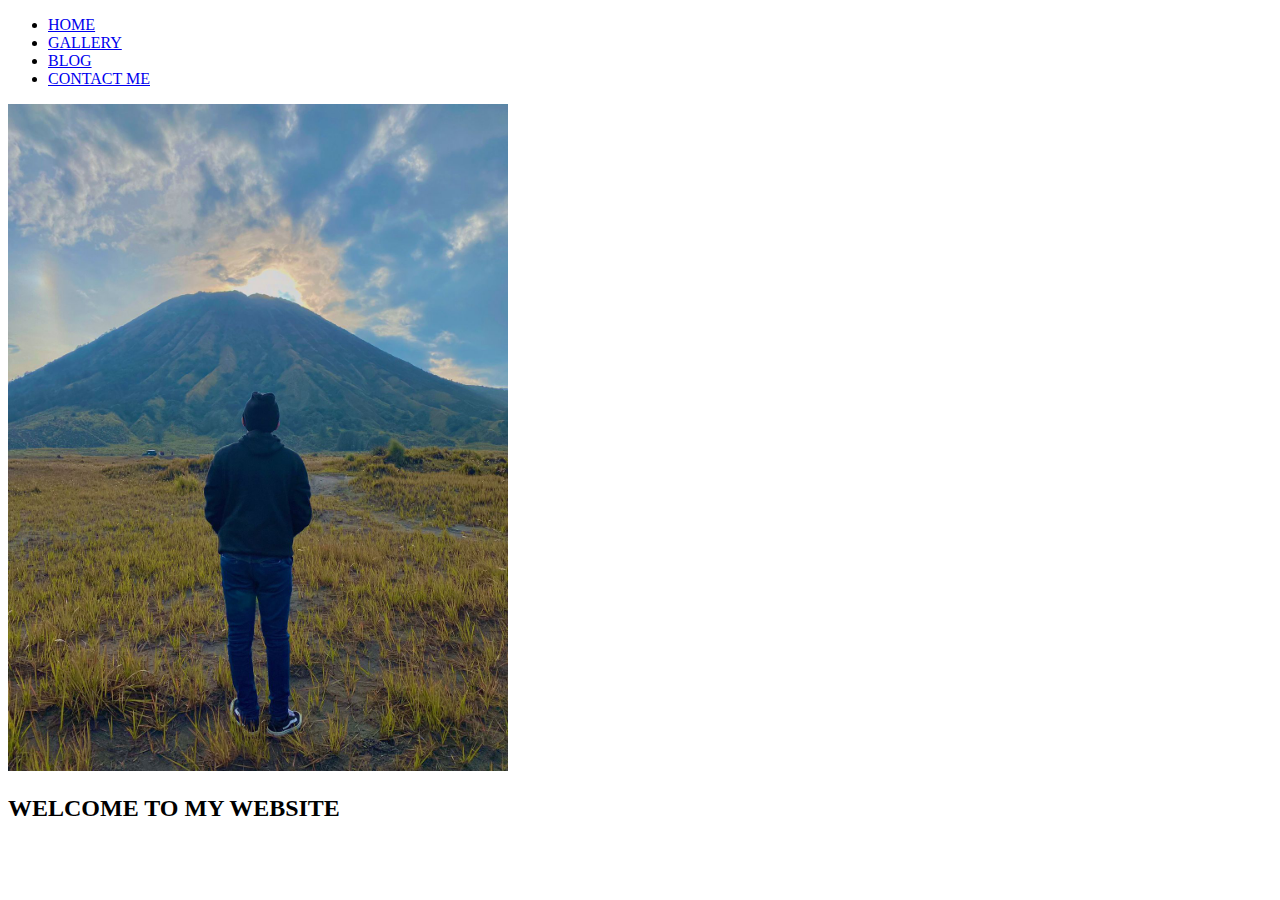
==== index.html @ 2d0eb31b "websiteku" ====
<!DOCTYPE html>
<html lang="en">
<head>
    <meta charset="UTF-8">
    <meta name="viewport" content="width=device-width, initial-scale=1.0">
    <title>portofolio</title>
    <link rel="stylesheet" href="style.css" />
</head>
<body>
   <!-- NAVBAR MULAI-->
   <div>
    <ul>
        <li>
            <a href="#">HOME</a>
        </li>
        <li>
            <a href="Gallery.html">GALLERY</a>
        </li>
        <li>
            <a href="Blog.html">BLOG</a>
        </li>
        <li>
            <a href="contack.html">CONTACT ME</a>
        </li>     
    </ul>
   </div>
   <!-- NAVBAR SELESAI -->

   <!-- CONTEN 1 mulai -->
   <div>
    <img src="img/alip3.jpg" width="500" height="50%" alt/>
   </div>
   <!-- CONTEN 1 SELESAI-->

   <!-- FOOTER MULAI -->
   <div>
    <h2>WELCOME TO MY WEBSITE</h2> 
   </div>
   <!-- FOOTER SELESAI-->

</body>
</html>
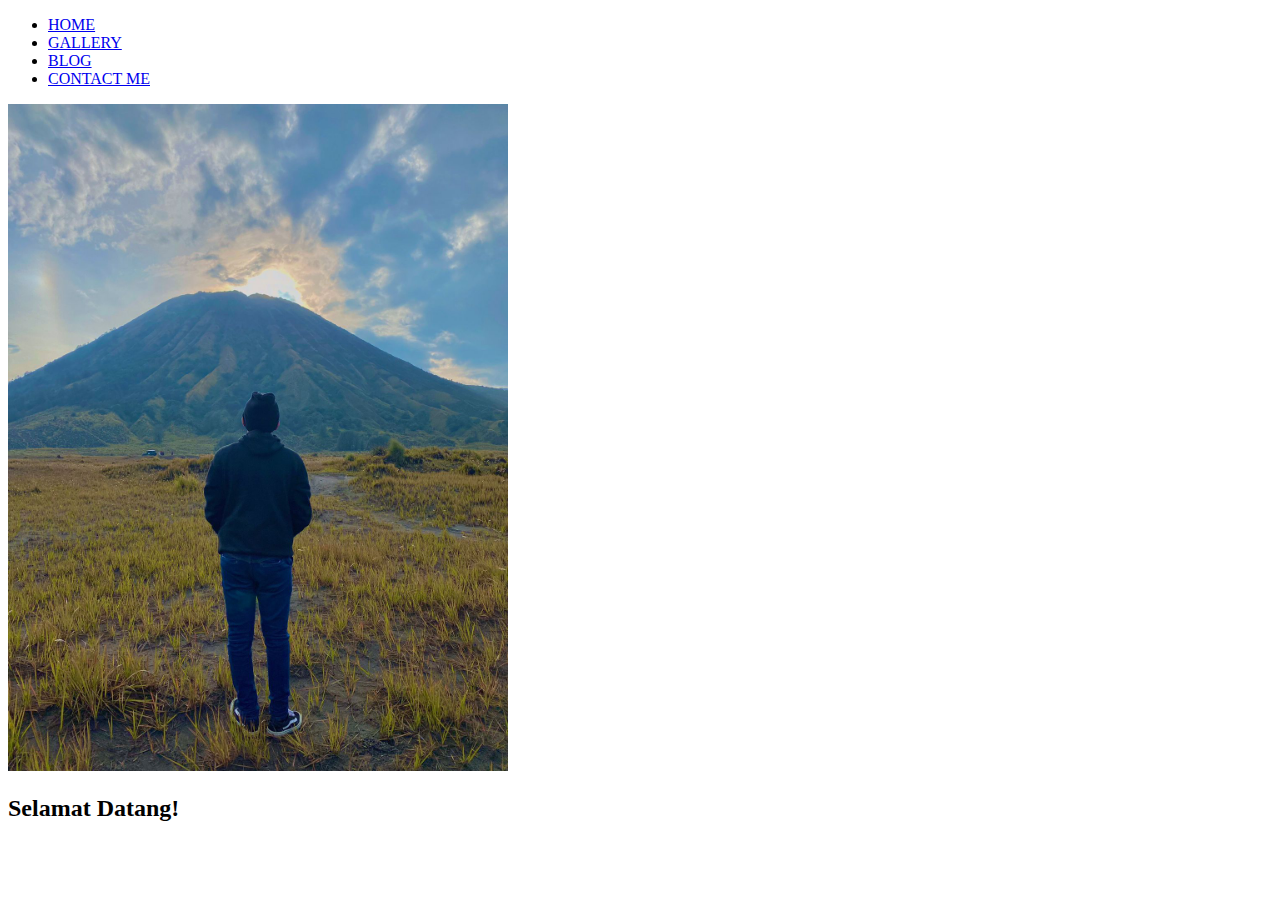
==== commit 9c2bc489: "index.html" ====
--- a/index.html
+++ b/index.html
@@ -4,7 +4,7 @@
     <meta charset="UTF-8">
     <meta name="viewport" content="width=device-width, initial-scale=1.0">
     <title>portofolio</title>
-    <link rel="stylesheet" href="style.css" />
+    <link rel="stylesheet" href="styleindex.css" />
 </head>
 <body>
    <!-- NAVBAR MULAI-->
@@ -31,12 +31,13 @@
     <img src="img/alip3.jpg" width="500" height="50%" alt/>
    </div>
    <!-- CONTEN 1 SELESAI-->
+</body>
 
+<footer>
    <!-- FOOTER MULAI -->
    <div>
-    <h2>WELCOME TO MY WEBSITE</h2> 
+    <h2>Selamat Datang!</h2> 
    </div>
    <!-- FOOTER SELESAI-->
-
-</body>
+</footer>
 </html>
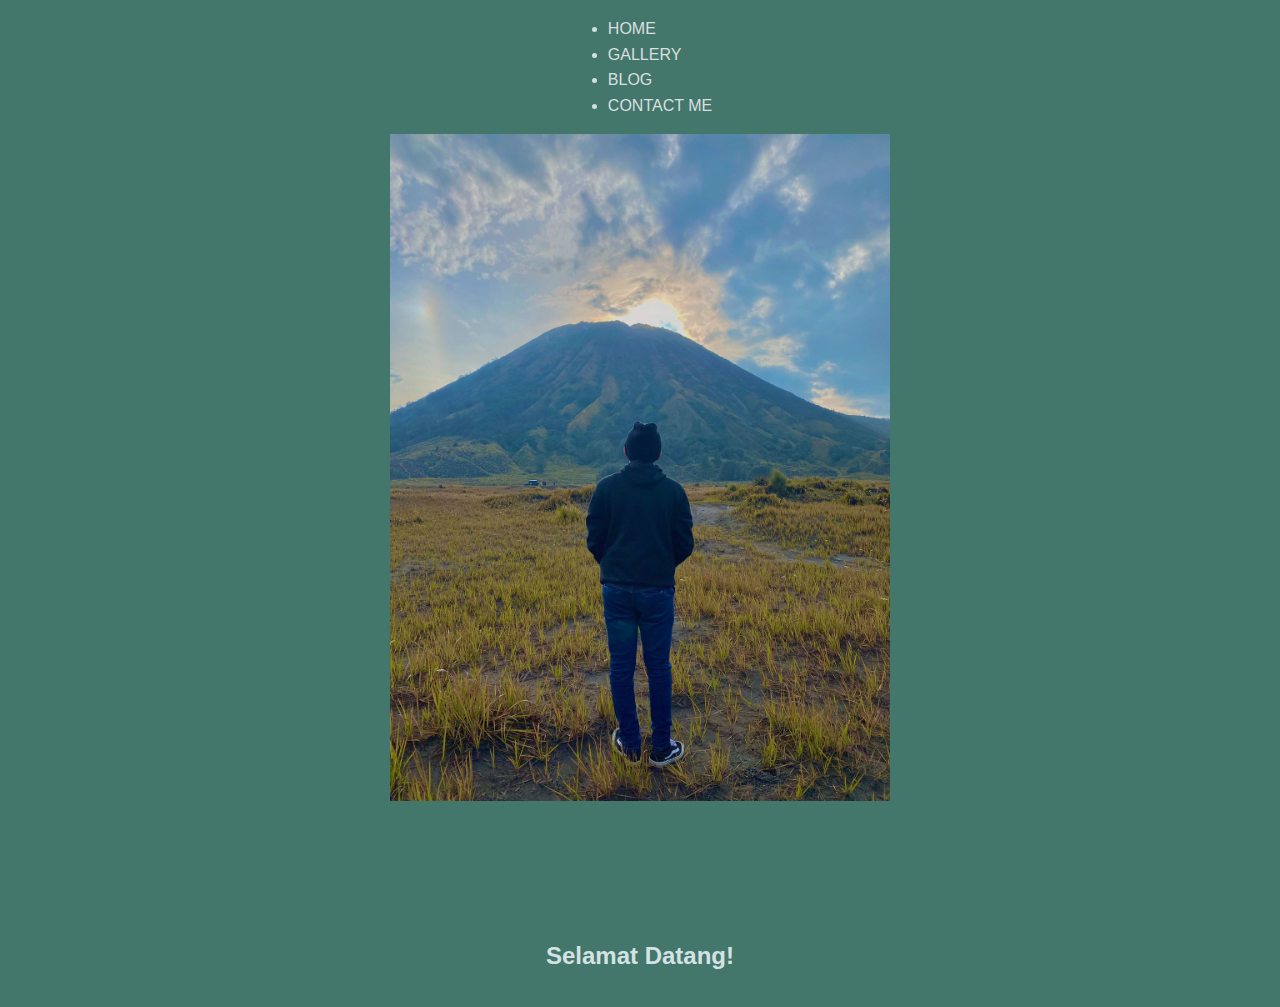
==== commit 8796df73: "index.html" ====
--- a/index.html
+++ b/index.html
@@ -5,6 +5,22 @@
     <meta name="viewport" content="width=device-width, initial-scale=1.0">
     <title>portofolio</title>
     <link rel="stylesheet" href="styleindex.css" />
+    <style>
+        /* CSS untuk animasi */
+        .animated-img {
+            position: relative;
+            animation: moveUpDown 2s infinite alternate; /* Animasi berulang naik turun */
+        }
+
+        @keyframes moveUpDown {
+            0% {
+                top: 0;
+            }
+            100% {
+                top: 100px; /* Ganti angka ini untuk mengatur perjalanan vertikal */
+            }
+        }
+    </style>
 </head>
 <body>
    <!-- NAVBAR MULAI-->
@@ -27,17 +43,41 @@
    <!-- NAVBAR SELESAI -->
 
    <!-- CONTEN 1 mulai -->
-   <div>
+   <div class="animated-img">
     <img src="img/alip3.jpg" width="500" height="50%" alt/>
+
    </div>
    <!-- CONTEN 1 SELESAI-->
+
+    <!-- FOOTER MULAI -->
+ <footer>
+    <div>
+     <h2></h2> 
+    </div>
+   </footer>
+   <!-- FOOTER SELESAI-->
+
+   <!-- JavaScript untuk mengatur animasi -->
+   <script>
+       // JavaScript untuk mengatur animasi gambar naik turun
+       const img = document.querySelector('.animated-img img');
+       img.style.position = 'relative';
+       img.style.top = '0';
+
+       function startAnimation() {
+           img.style.animationPlayState = 'running';
+       }
+       function stopAnimation() {
+           img.style.animationPlayState = 'paused';
+       }
+   </script>
 </body>
+</html>
 
-<footer>
-   <!-- FOOTER MULAI -->
-   <div>
-    <h2>Selamat Datang!</h2> 
-   </div>
+ <!-- FOOTER MULAI -->
+ <footer>
+    <div>
+     <h2>Selamat Datang!</h2> 
+    </div>
+   </footer>
    <!-- FOOTER SELESAI-->
-</footer>
-</html>
--- a/styleindex.css
+++ b/styleindex.css
@@ -0,0 +1,89 @@
+/* General Styles */
+body {
+  font-family: Arial, sans-serif;
+  line-height: 1.6;
+  color: #d1dfde;
+  margin: 0;
+  padding: 0;
+  display: flex;
+  flex-direction: column;
+  align-items: center;
+  background-color: #43776c;
+}
+
+h1, h2, h3, h4, h5, h6 {
+  margin: 0 0 1rem 0;
+}
+
+p {
+  margin: 0 0 1.5rem 0;
+}
+
+a {
+  color: #dadfdf;
+  text-decoration: none;
+}
+
+a:hover {
+  text-decoration: underline;
+}
+
+/* Navigation Bar Styles */
+nav {
+  background-color: #333;
+  padding: 1rem;
+  display: flex;
+  justify-content: space-around;
+  width: 100%;
+}
+
+nav ul {
+  list-style-type: none;
+  margin: 0;
+  padding: 0;
+  display: flex;
+}
+
+nav ul li {
+  margin-right: 1rem;
+}
+
+nav ul li a {
+  color: #fff;
+  padding: 0.5rem 1rem;
+  border-radius: 5px;
+}
+
+nav ul li a:hover {
+  background-color: #555;
+}
+
+/* Content Styles */
+#content1 {
+  display: flex;
+  justify-content: center;
+  align-items: center;
+  height: 100vh;
+  padding: 0 2rem;
+  background-color: #f5f5f5;
+  flex-direction: column;
+  text-align: center;
+  box-shadow: 0 0 10px rgba(0,0,0,0.2);
+  margin-top: 2rem;
+  margin-bottom: 2rem;
+}
+
+#content1 img {
+  border-radius: 50%;
+  margin-bottom: 1rem;
+  box-shadow: 0 0 5px rgba(0,0,0,0.2);
+}
+
+/* Footer Styles */
+footer {
+  background-color: #43776c;
+  padding: 1rem;
+  text-align: center;
+  color: #d4e2e3;
+  margin-top: 2rem;
+}